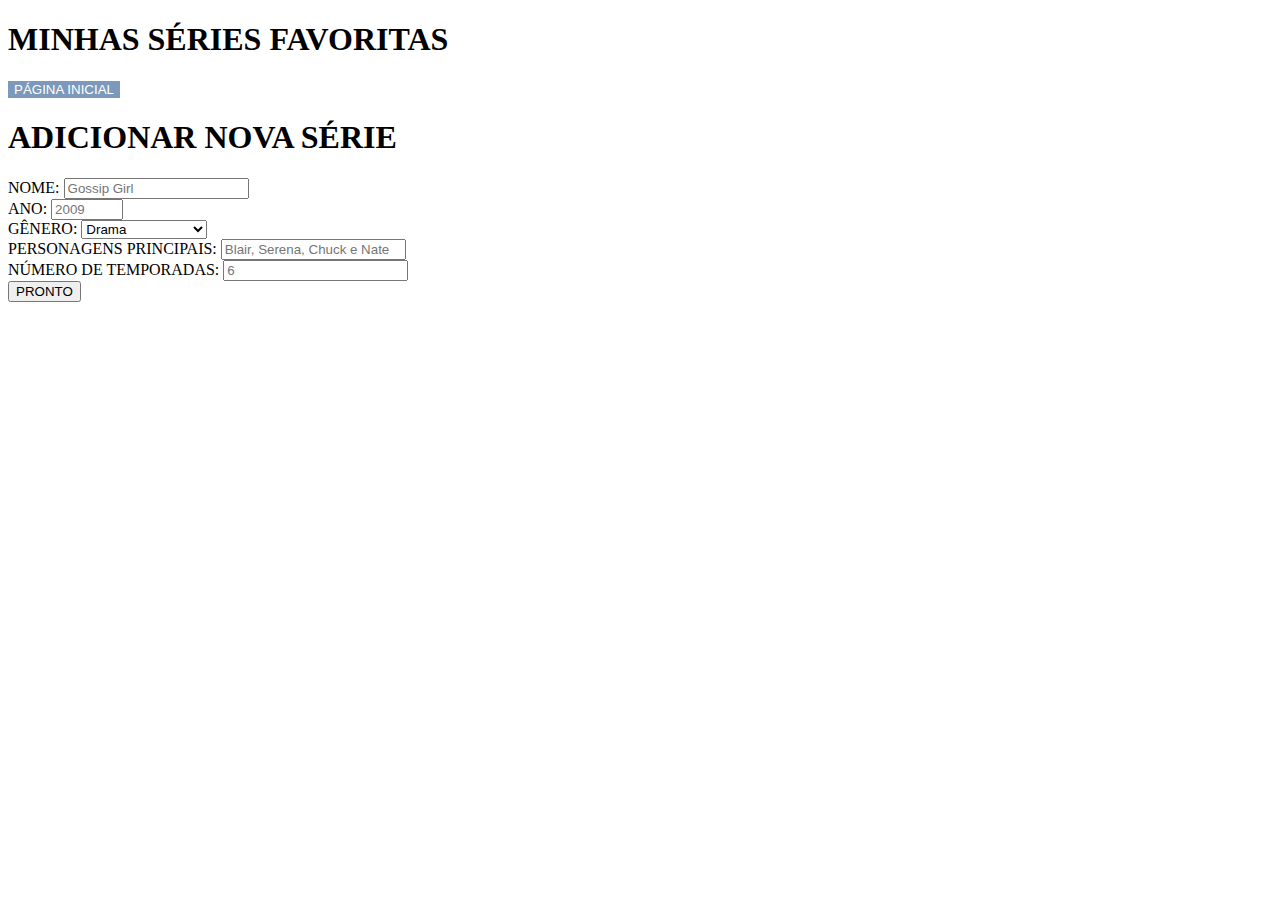
==== templates/adicionar.html @ 625cef9f "Add files via upload" ====
<!DOCTYPE html>
<html lang="pt-br" dir="ltr">
<head>
    <meta charset="UTF-8">
    <meta name = "viewport" content = "width=device-width, initial-scale=1.0">
    <link rel = "stylesheet" href = "static/css/estilo_adicionar.css">
    <title>Adicionar Série</title>
</head>
<body>
    <header>
        <h1>MINHAS SÉRIES FAVORITAS</h1>
        <a href = "/">
            <button type = "button" class = "botao" style="background-color: rgba(83, 120, 164, 0.76); color: white; border: none;">PÁGINA INICIAL</button>
        </a>
    </header>

    <div>
        <h1>ADICIONAR NOVA SÉRIE</h1>
            <div>
               <form action="/verificar_adicionar" method = "post">
                   <div>
                       <div>
                           <label for="nome">NOME:</label>
                           <input type="text" id="nome" name="nome" placeholder="Gossip Girl" required>
                       </div>

                       <div>
                           <label for="ano">ANO:</label>
                           <input type="number" id="ano" name="ano" min="1950" max="2024" step="1" placeholder="2009" required>
                       </div>

                       <div>
                           <label for="genero">GÊNERO:</label>
                           <select name = "genero" id = "genero">
                                <option value="drama">Drama</option>
                                <option value="comédia">Comédia</option>
                                <option value="ação">Ação</option>
                                <option value="suspense/Thriller">Suspense/Thriller</option>
                                <option value="ficção Científica">Ficção Científica</option>
                                <option value="fantasia">Fantasia</option>
                                <option value="terror">Terror</option>
                                <option value="mistério">Mistério</option>
                                <option value="romance">Romance</option>
                                <option value="documentário">Documentário</option>
                            </select>
                       </div>

                       <div>
                           <label for="elenco">PERSONAGENS PRINCIPAIS:</label>
                           <input type="text" id="elenco" name="elenco" placeholder="Blair, Serena, Chuck e Nate" required>
                       </div>

                       <div>
                           <label for="duracao">NÚMERO DE TEMPORADAS:</label>
                           <input type="number" id="duracao" name="duracao" placeholder="6" required>
                       </div>

                       <div>
                           <button type="submit">PRONTO</button>
                       </div>
                   </div>
               </form>
            </div>
    </div>
</body>
</html>
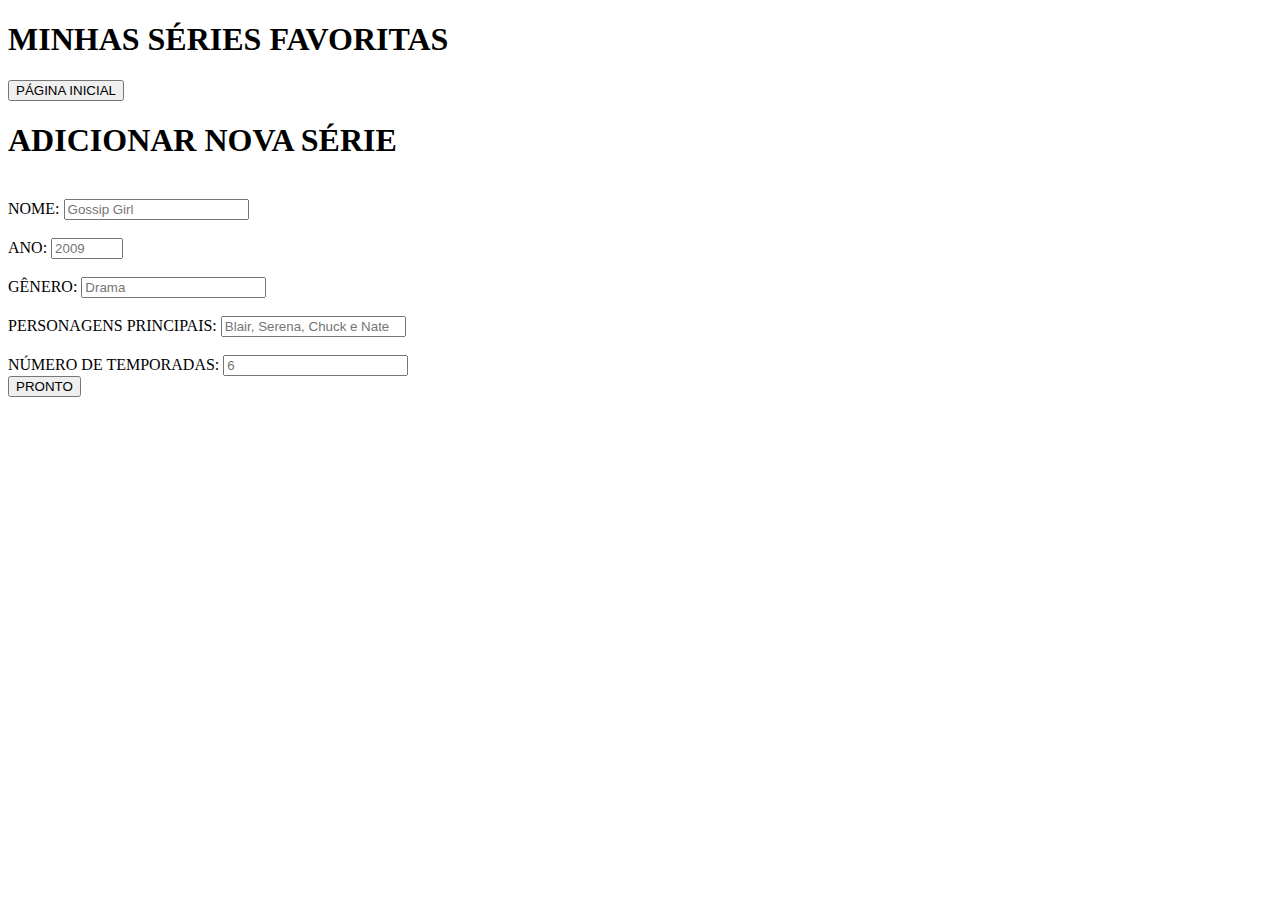
==== commit 043eefa0: "Add files via upload" ====
--- a/templates/adicionar.html
+++ b/templates/adicionar.html
@@ -3,60 +3,63 @@
 <head>
     <meta charset="UTF-8">
     <meta name = "viewport" content = "width=device-width, initial-scale=1.0">
-    <link rel = "stylesheet" href = "static/css/estilo_adicionar.css">
+    <link rel = "stylesheet" href = "static/css/estilo.css">
+    <link rel="preconnect" href="https://fonts.googleapis.com">
+    <link rel="preconnect" href="https://fonts.gstatic.com" crossorigin>
+    <link href="https://fonts.googleapis.com/css2?family=Roboto+Mono:ital,wght@0,100..700;1,100..700&display=swap" rel="stylesheet">
     <title>Adicionar Série</title>
 </head>
 <body>
     <header>
-        <h1>MINHAS SÉRIES FAVORITAS</h1>
+        <h1 class="titulo">MINHAS SÉRIES FAVORITAS</h1>
         <a href = "/">
-            <button type = "button" class = "botao" style="background-color: rgba(83, 120, 164, 0.76); color: white; border: none;">PÁGINA INICIAL</button>
+            <button type = "button" class = "botao">PÁGINA INICIAL</button>
         </a>
     </header>
 
     <div>
-        <h1>ADICIONAR NOVA SÉRIE</h1>
+        <h1 class="t">ADICIONAR NOVA SÉRIE</h1>
+
+        <br>
+
             <div>
                <form action="/verificar_adicionar" method = "post">
                    <div>
-                       <div>
-                           <label for="nome">NOME:</label>
-                           <input type="text" id="nome" name="nome" placeholder="Gossip Girl" required>
+                       <div class="form-group">
+                           <label for="nome" class="form-label">NOME:</label>
+                           <input type="text" id="nome" name="nome" placeholder="Gossip Girl" required class="form-input">
+                       </div>
+
+                       <br>
+
+                       <div class="form-group">
+                           <label for="ano" class="form-label">ANO:</label>
+                           <input type="number" id="ano" name="ano" min="1950" max="2024" step="1" placeholder="2009" required class="form-input">
+                       </div>
+
+                       <br>
+
+                       <div class="form-group">
+                           <label for="nome" class="form-label">GÊNERO:</label>
+                           <input type="text" id="genero" name="genero" placeholder="Drama" required class="form-input">
+                       </div>
+
+                       <br>
+
+                       <div class="form-group">
+                           <label for="elenco" class="form-label">PERSONAGENS PRINCIPAIS:</label>
+                           <input type="text" id="elenco" name="elenco" placeholder="Blair, Serena, Chuck e Nate" required class="form-input">
+                       </div>
+
+                       <br>
+
+                       <div class="form-group">
+                           <label for="duracao" class="form-label">NÚMERO DE TEMPORADAS:</label>
+                           <input type="number" id="duracao" name="duracao" placeholder="6" required class="form-input">
                        </div>
 
                        <div>
-                           <label for="ano">ANO:</label>
-                           <input type="number" id="ano" name="ano" min="1950" max="2024" step="1" placeholder="2009" required>
-                       </div>
-
-                       <div>
-                           <label for="genero">GÊNERO:</label>
-                           <select name = "genero" id = "genero">
-                                <option value="drama">Drama</option>
-                                <option value="comédia">Comédia</option>
-                                <option value="ação">Ação</option>
-                                <option value="suspense/Thriller">Suspense/Thriller</option>
-                                <option value="ficção Científica">Ficção Científica</option>
-                                <option value="fantasia">Fantasia</option>
-                                <option value="terror">Terror</option>
-                                <option value="mistério">Mistério</option>
-                                <option value="romance">Romance</option>
-                                <option value="documentário">Documentário</option>
-                            </select>
-                       </div>
-
-                       <div>
-                           <label for="elenco">PERSONAGENS PRINCIPAIS:</label>
-                           <input type="text" id="elenco" name="elenco" placeholder="Blair, Serena, Chuck e Nate" required>
-                       </div>
-
-                       <div>
-                           <label for="duracao">NÚMERO DE TEMPORADAS:</label>
-                           <input type="number" id="duracao" name="duracao" placeholder="6" required>
-                       </div>
-
-                       <div>
-                           <button type="submit">PRONTO</button>
+                           <button type="submit" class="botao">PRONTO</button>
                        </div>
                    </div>
                </form>
